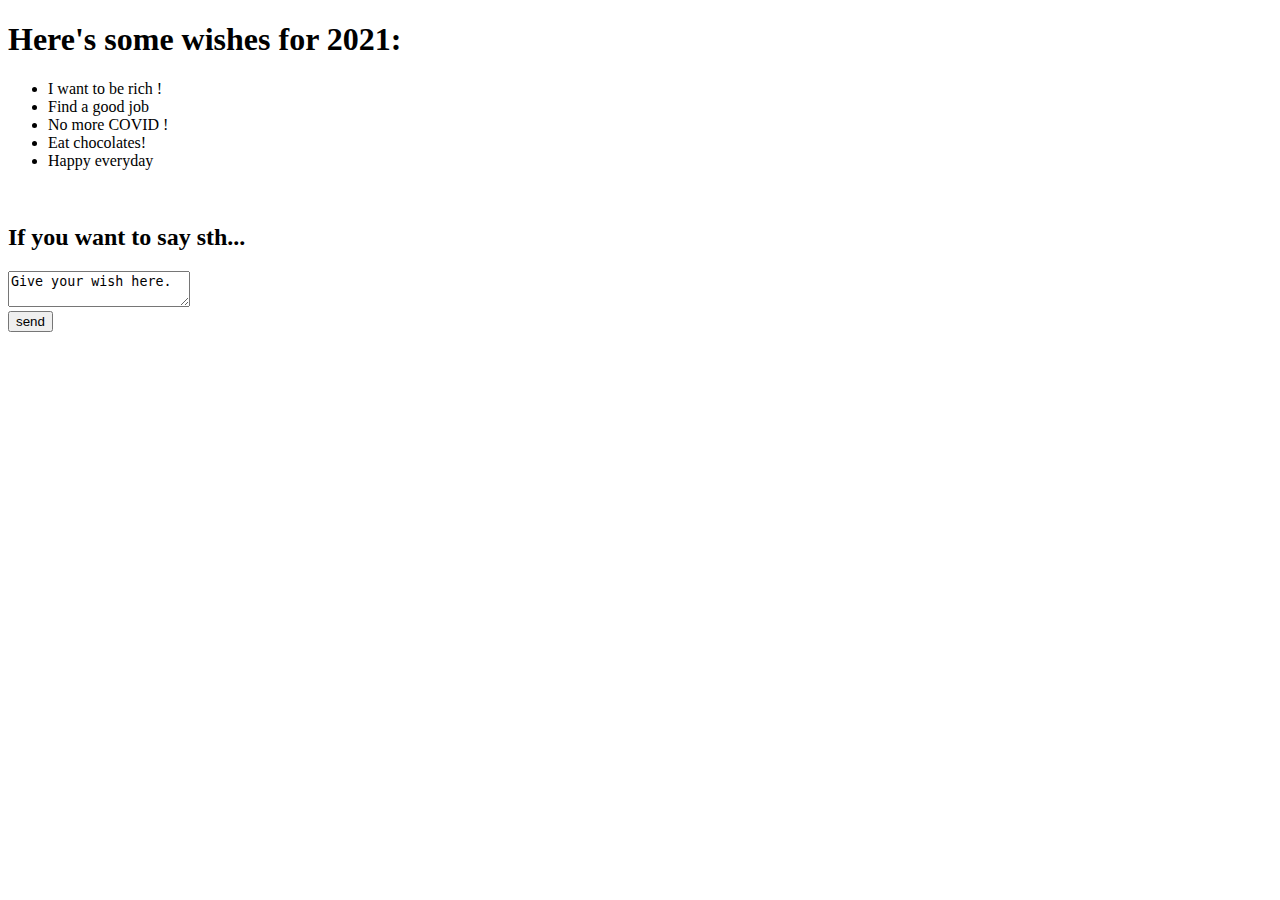
==== MockUp/index.html @ b1c011c3 "3 - Un site Mock-Up 3.1 - HTML fini" ====
<!DOCTYPE html>
<html>
  <head>
    <meta charset="utf-8">
    <meta name="viewport" content="width=device-width">
    <title>repl.it</title>
    <link href="style.css" rel="stylesheet" type="text/css" />
  </head>
  <body>
    <script src="https://cdnjs.cloudflare.com/ajax/libs/jquery/3.5.1/jquery.min.js"></script>  
    <script src="script.js"></script>
    <h1>Here's some wishes for 2021:</h1>
    <ul>
        <li>I want to be rich !</li>
        <li>Find a good job</li>
        <li>No more COVID !</li>
        <li>Eat chocolates!</li>
        <li>Happy everyday</li>
    </ul>
    <br/>
   <h2>If you want to say sth...</h2>
    <textarea>Give your wish here.</textarea>
    <br/>
    <button>send</button>
  </body>
</html>
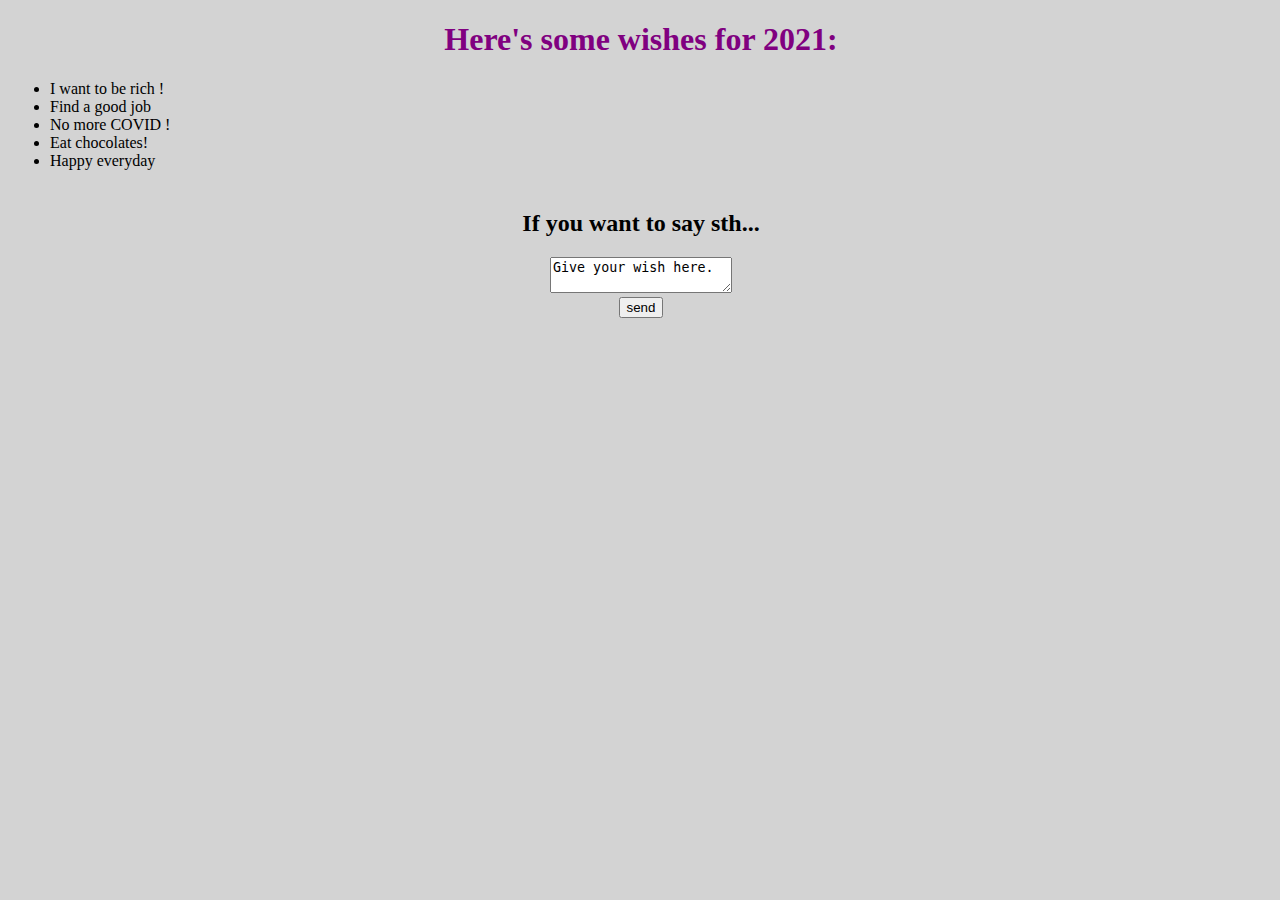
==== commit 0ec1ecdd: "3 - Un site Mock-Up 3.2 - CSS fini" ====
--- a/MockUp/index.html
+++ b/MockUp/index.html
@@ -3,7 +3,7 @@
   <head>
     <meta charset="utf-8">
     <meta name="viewport" content="width=device-width">
-    <title>repl.it</title>
+    <title>Wishes 2021</title>
     <link href="style.css" rel="stylesheet" type="text/css" />
   </head>
   <body>
@@ -17,10 +17,11 @@
         <li>Eat chocolates!</li>
         <li>Happy everyday</li>
     </ul>
-    <br/>
    <h2>If you want to say sth...</h2>
-    <textarea>Give your wish here.</textarea>
-    <br/>
-    <button>send</button>
+   <div>
+        <textarea>Give your wish here.</textarea>
+        <br/>
+        <button>send</button>
+   </div>
   </body>
 </html>--- a/MockUp/style.css
+++ b/MockUp/style.css
@@ -0,0 +1,20 @@
+body {
+    background-color: lightgray;
+    font-family: verdana;
+    margin-left:10px;
+}
+
+h1 {
+    color:purple;
+    text-align:center;
+    }
+
+h2 {
+	margin-top:40px;
+    text-align:center;
+}
+
+div {
+    /* margin-left:10px; */
+    text-align:center;
+}
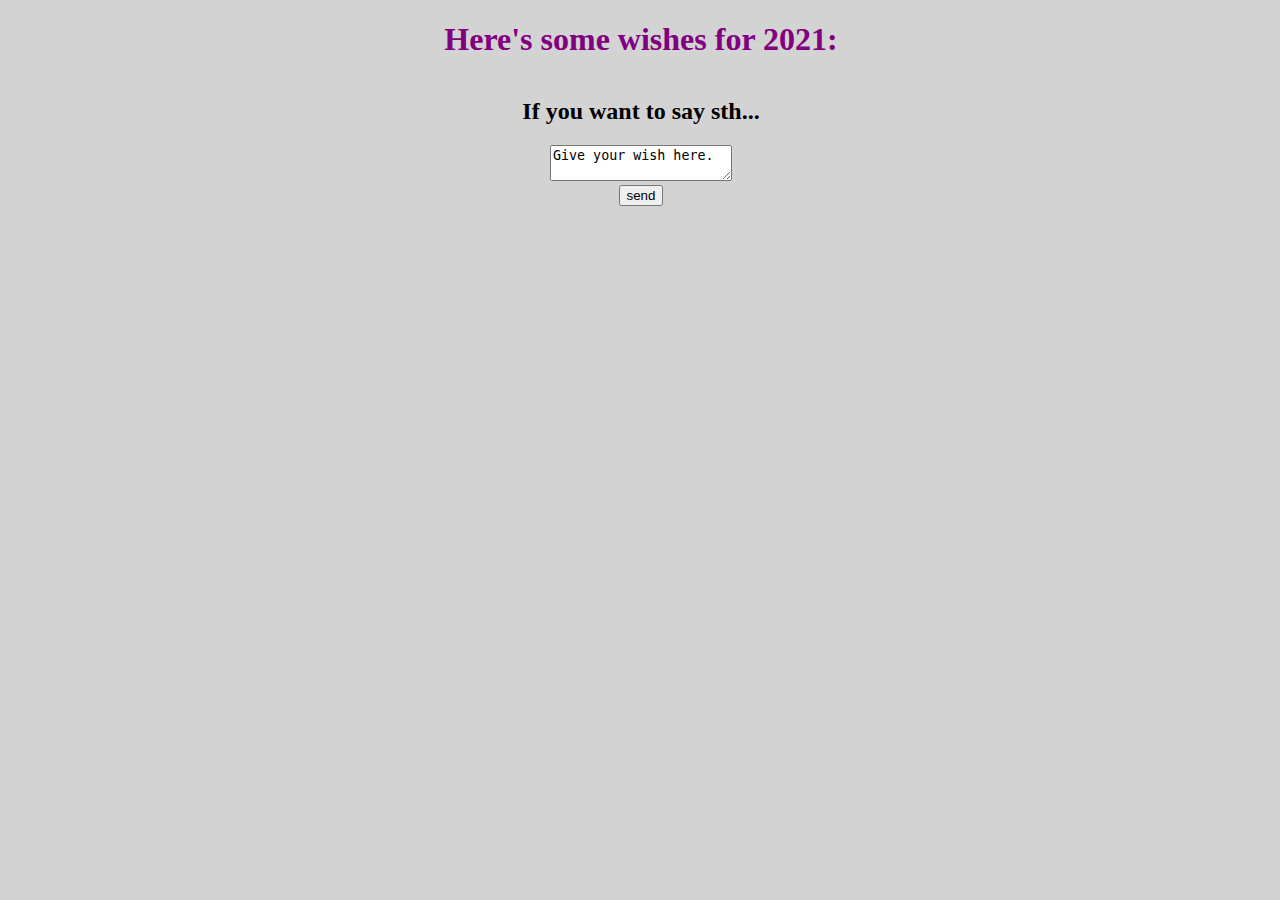
==== commit ded62779: "4.2 - Remplissage des messages fini" ====
--- a/MockUp/index.html
+++ b/MockUp/index.html
@@ -11,11 +11,11 @@
     <script src="script.js"></script>
     <h1>Here's some wishes for 2021:</h1>
     <ul>
-        <li>I want to be rich !</li>
+        <!-- <li>I want to be rich !</li>
         <li>Find a good job</li>
         <li>No more COVID !</li>
         <li>Eat chocolates!</li>
-        <li>Happy everyday</li>
+        <li>Happy everyday</li> -->
     </ul>
    <h2>If you want to say sth...</h2>
    <div>
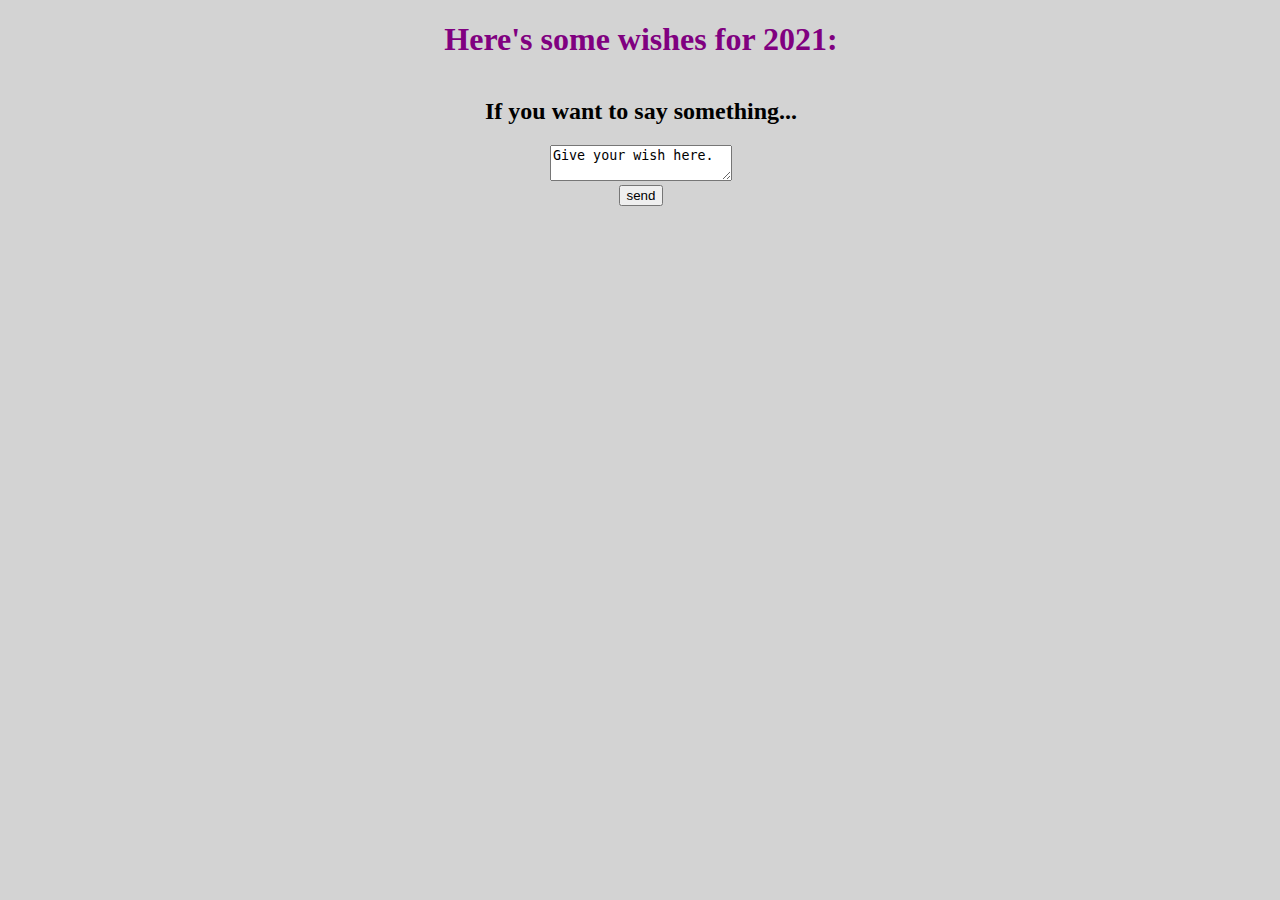
==== commit b0e464ba: "4.3 - Publication d'un nouveau message fini" ====
--- a/MockUp/index.html
+++ b/MockUp/index.html
@@ -17,7 +17,7 @@
         <li>Eat chocolates!</li>
         <li>Happy everyday</li> -->
     </ul>
-   <h2>If you want to say sth...</h2>
+   <h2>If you want to say something...</h2>
    <div>
         <textarea>Give your wish here.</textarea>
         <br/>
